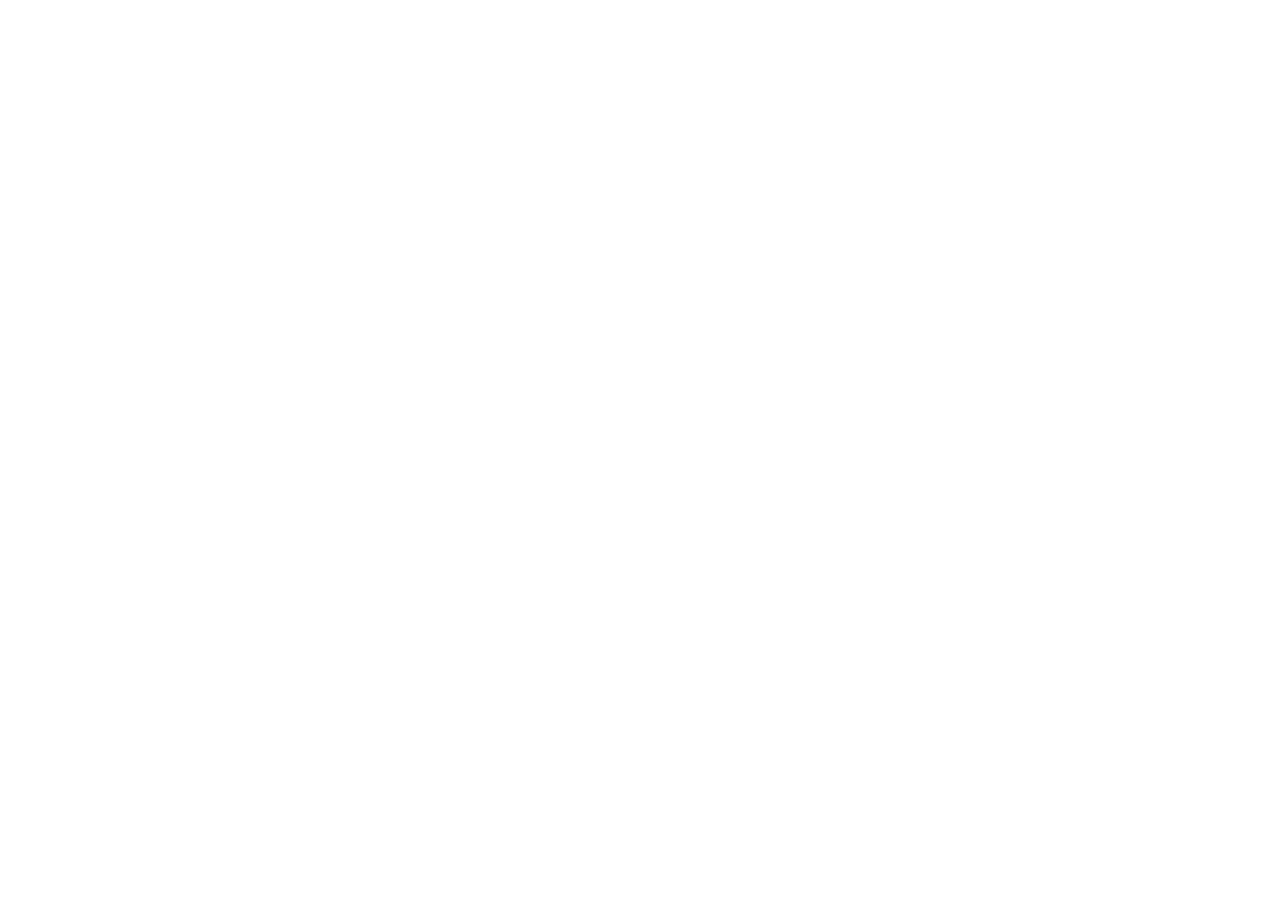
==== desafios/modulo-02/d012/projeto-cordel.html @ e32278f8 "Arquivos para o Projeto Cordel - d012" ====
<!DOCTYPE html>
<html lang="pt-br">
<head>
    <meta charset="UTF-8">
    <meta http-equiv="X-UA-Compatible" content="IE=edge">
    <meta name="viewport" content="width=device-width, initial-scale=1.0">
    <title>Projeto Cordel</title>
</head>
<body>
    
</body>
</html>
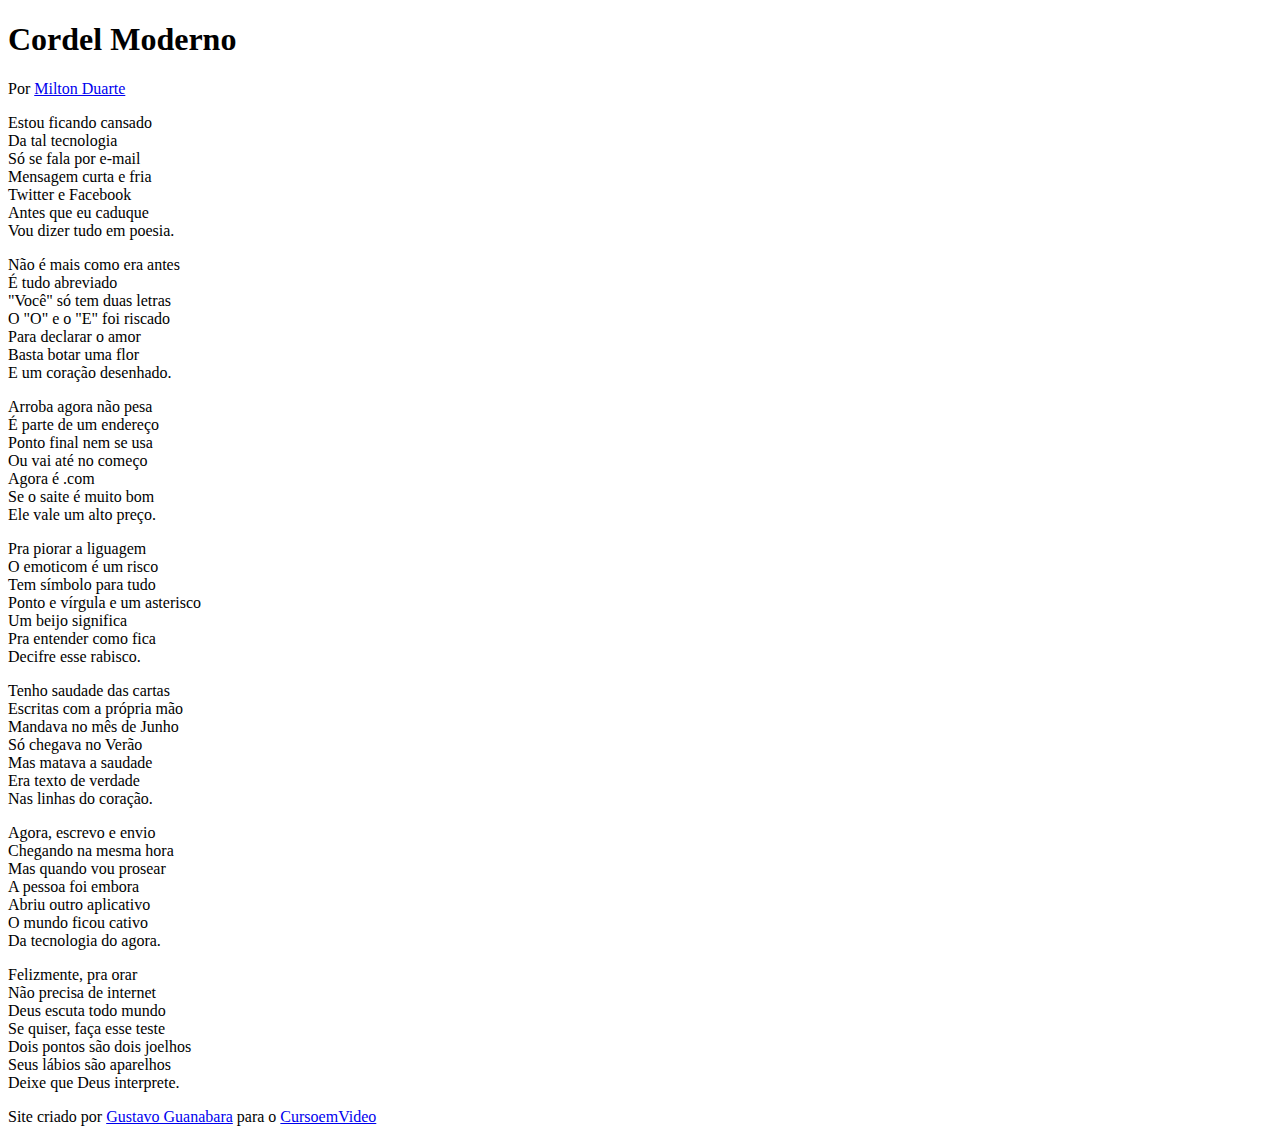
==== commit 6bd54da8: "Preparando o HTML do projeto" ====
--- a/desafios/modulo-02/d012/projeto-cordel.html
+++ b/desafios/modulo-02/d012/projeto-cordel.html
@@ -1,12 +1,103 @@
 <!DOCTYPE html>
 <html lang="pt-br">
+
 <head>
     <meta charset="UTF-8">
     <meta http-equiv="X-UA-Compatible" content="IE=edge">
     <meta name="viewport" content="width=device-width, initial-scale=1.0">
-    <title>Projeto Cordel</title>
+    <title>Cordel Moderno</title>
+    <link rel="stylesheet" href="estilo/style.css">
 </head>
+
 <body>
-    
+    <header>
+        <h1>Cordel Moderno</h1>
+        <p>Por <a href="https://www.recantodasletras.com.br/poesias/3186743" target="_blank">Milton Duarte</a></p>
+    </header>
+
+    <section>
+        <p>
+            Estou ficando cansado <br>
+            Da tal tecnologia <br>
+            Só se fala por e-mail <br>
+            Mensagem curta e fria <br>
+            Twitter e Facebook <br>
+            Antes que eu caduque <br>
+            Vou dizer tudo em poesia.
+        </p>
+    </section>
+
+    <section>
+        <p>
+            Não é mais como era antes <br>
+            É tudo abreviado <br>
+            "Você" só tem duas letras <br>
+            O "O" e o "E" foi riscado <br>
+            Para declarar o amor <br>
+            Basta botar uma flor <br>
+            E um coração desenhado.
+        </p>
+    </section>
+
+    <section>
+        <p>
+        <p>
+            Arroba agora não pesa <br>
+            É parte de um endereço <br>
+            Ponto final nem se usa <br>
+            Ou vai até no começo <br>
+            Agora é .com <br>
+            Se o saite é muito bom <br>
+            Ele vale um alto preço. <br>
+        </p>
+        <p>
+            Pra piorar a liguagem <br>
+            O emoticom é um risco <br>
+            Tem símbolo para tudo <br>
+            Ponto e vírgula e um asterisco <br>
+            Um beijo significa <br>
+            Pra entender como fica <br>
+            Decifre esse rabisco.
+        </p>
+        </p>
+    </section>
+
+    <section>
+        <p>
+            Tenho saudade das cartas <br>
+            Escritas com a própria mão <br>
+            Mandava no mês de Junho <br>
+            Só chegava no Verão <br>
+            Mas matava a saudade <br>
+            Era texto de verdade <br>
+            Nas linhas do coração.
+        </p>
+    </section>
+
+    <section>
+        <p>
+            Agora, escrevo e envio <br>
+            Chegando na mesma hora <br>
+            Mas quando vou prosear <br>
+            A pessoa foi embora <br>
+            Abriu outro aplicativo <br>
+            O mundo ficou cativo <br>
+            Da tecnologia do agora. <br>
+        </p>
+        <p>
+            Felizmente, pra orar <br>
+            Não precisa de internet <br>
+            Deus escuta todo mundo <br>
+            Se quiser, faça esse teste <br>
+            Dois pontos são dois joelhos <br>
+            Seus lábios são aparelhos <br>
+            Deixe que Deus interprete.
+        </p>
+
+    </section>
+
+    <footer>Site criado por <a href="https://gustavoguanabara.github.io" target="_blank">Gustavo Guanabara</a> para o <a
+            href="https://www.cursoemvideo.com/" target="_blank">CursoemVideo</a></footer>
 </body>
+
 </html>--- a/desafios/modulo-02/d012/estilo/style.css
+++ b/desafios/modulo-02/d012/estilo/style.css
@@ -0,0 +1 @@
+@charset "UTF-8";
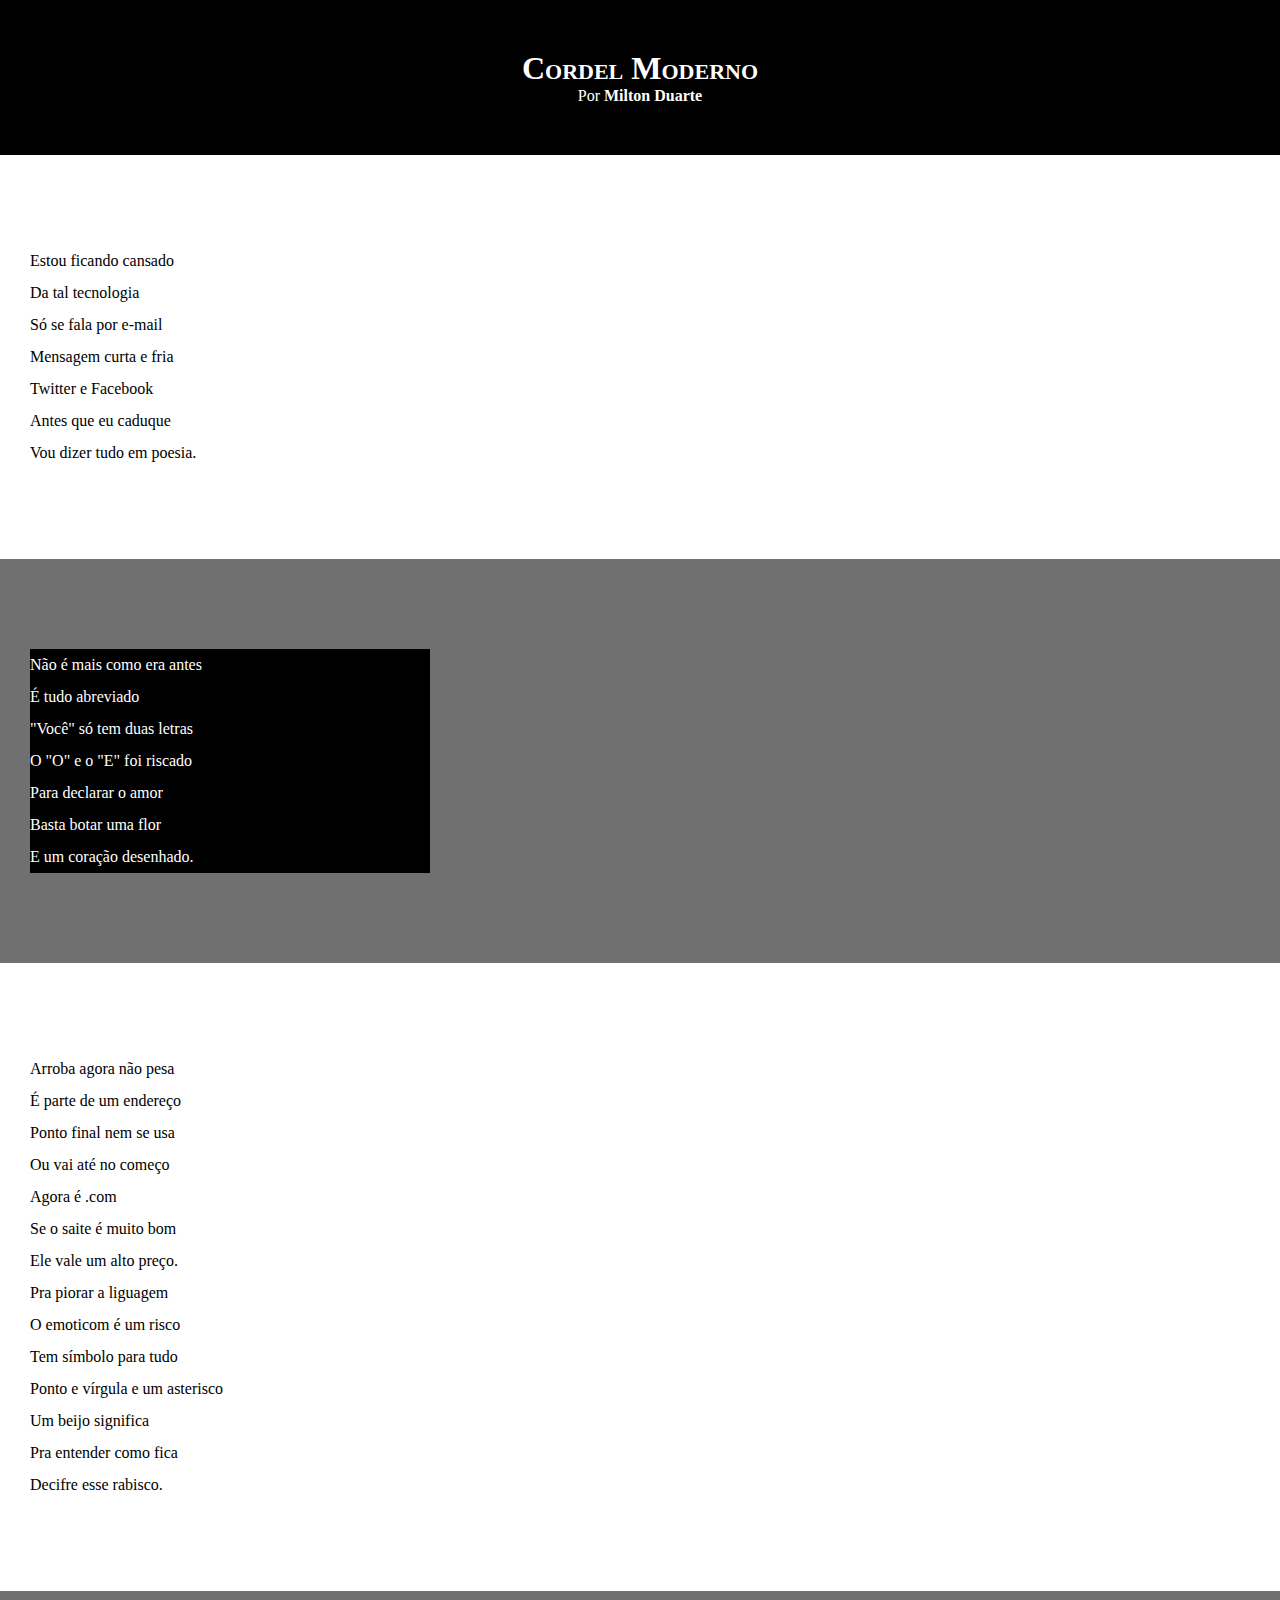
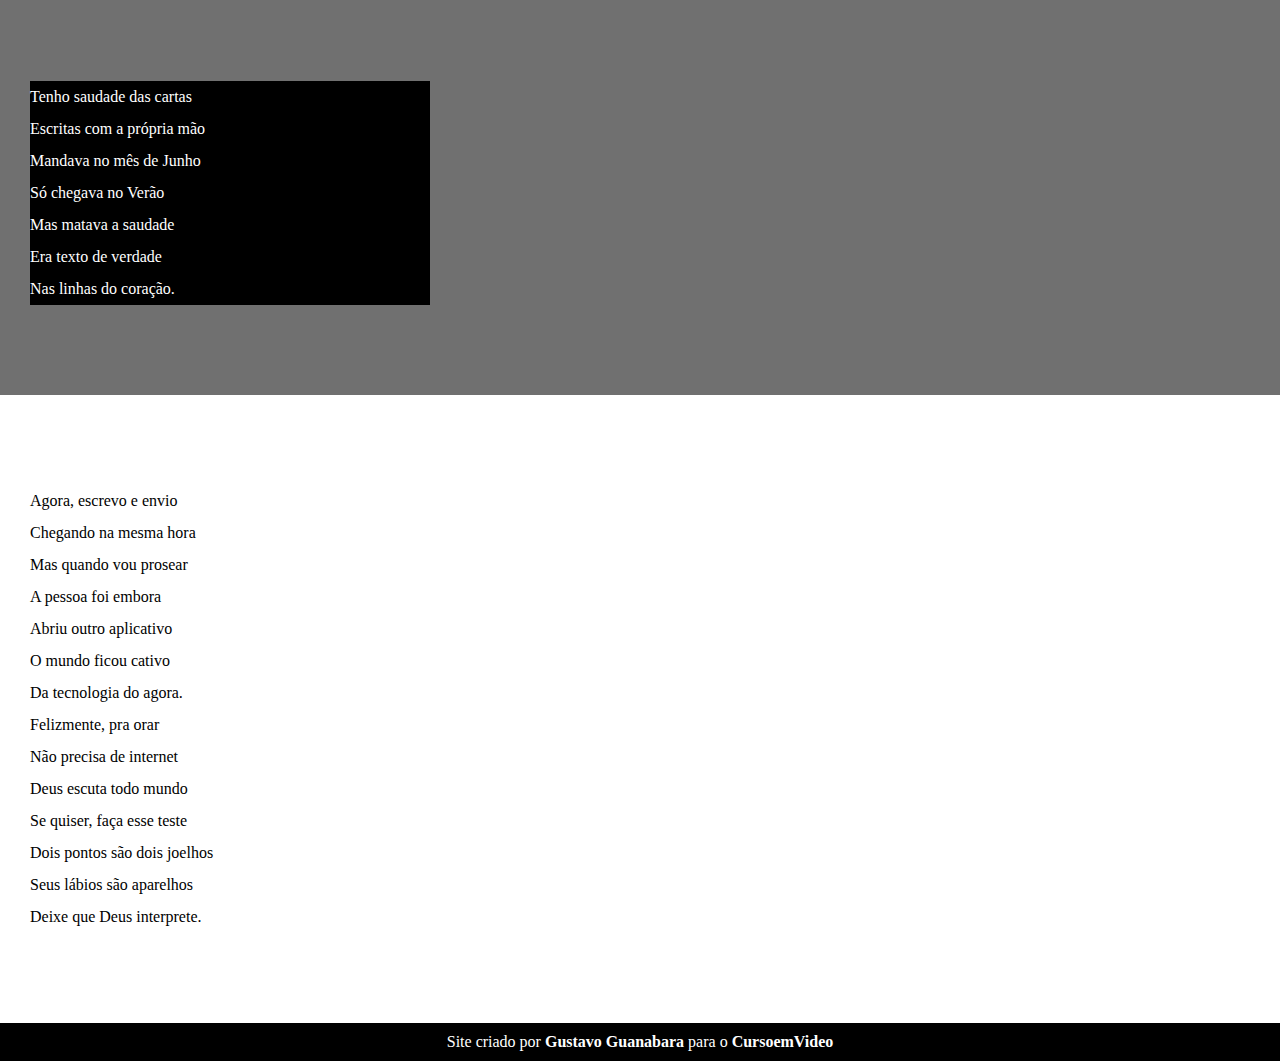
==== commit fcb90474: "Atualizando o CSS do projeto" ====
--- a/desafios/modulo-02/d012/projeto-cordel.html
+++ b/desafios/modulo-02/d012/projeto-cordel.html
@@ -15,7 +15,7 @@
         <p>Por <a href="https://www.recantodasletras.com.br/poesias/3186743" target="_blank">Milton Duarte</a></p>
     </header>
 
-    <section>
+    <section class="normal">
         <p>
             Estou ficando cansado <br>
             Da tal tecnologia <br>
@@ -27,7 +27,7 @@
         </p>
     </section>
 
-    <section>
+    <section class="imagem">
         <p>
             Não é mais como era antes <br>
             É tudo abreviado <br>
@@ -39,7 +39,7 @@
         </p>
     </section>
 
-    <section>
+    <section class="normal">
         <p>
         <p>
             Arroba agora não pesa <br>
@@ -62,7 +62,7 @@
         </p>
     </section>
 
-    <section>
+    <section class="imagem">
         <p>
             Tenho saudade das cartas <br>
             Escritas com a própria mão <br>
@@ -74,7 +74,7 @@
         </p>
     </section>
 
-    <section>
+    <section class="normal">
         <p>
             Agora, escrevo e envio <br>
             Chegando na mesma hora <br>
--- a/desafios/modulo-02/d012/estilo/style.css
+++ b/desafios/modulo-02/d012/estilo/style.css
@@ -1 +1,66 @@
 @charset "UTF-8";
+
+
+* {
+    margin: 0px;
+    padding: 0px;
+}
+
+html, body {
+    min-width: 100vh;
+    background-color: darkgray;
+}
+
+header{
+    background-color: black;
+    color: white;
+    text-align: center;
+}
+
+header > h1 {
+    padding-top: 50px;
+    font-variant: small-caps;
+}
+
+header > p {
+    padding-bottom: 50px;
+}
+
+header a, footer a {
+    color: white;
+    text-decoration: none;
+    font-weight: bolder;
+}
+
+header a:hover, footer a:hover{
+    text-decoration: underline;
+}
+
+section {
+    padding-top: 10vh;
+    padding-bottom: 10vh;
+    line-height: 2em;
+    padding-left: 30px;
+}
+
+section.normal{
+    background-color: white;
+    color: black;
+}
+
+section.imagem {
+    background-color: rgba(0, 0, 0, 0.336);
+    color: white;
+}
+
+section.imagem > p {
+    background-color: black;
+    width: 400px;
+}
+
+footer {
+    background-color: black;
+    color: white;
+    text-align: center;
+    padding: 10px;
+}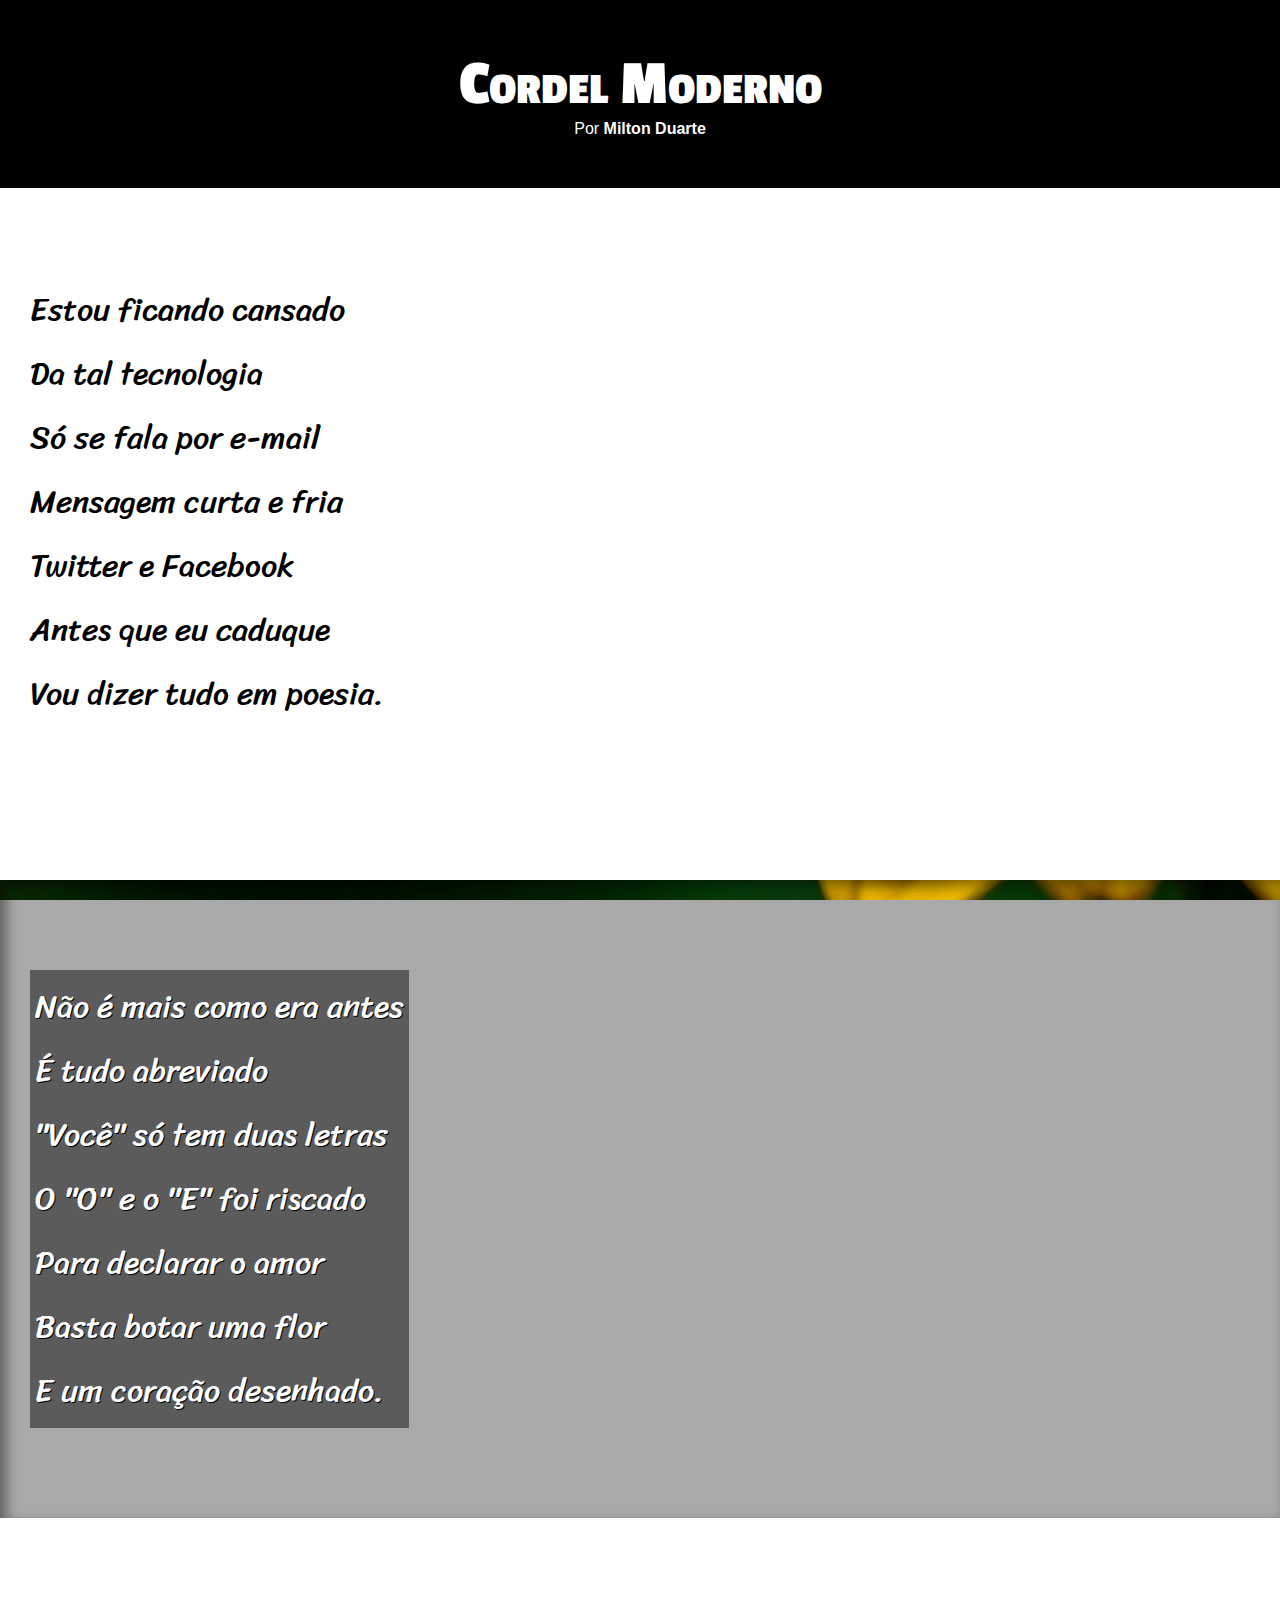
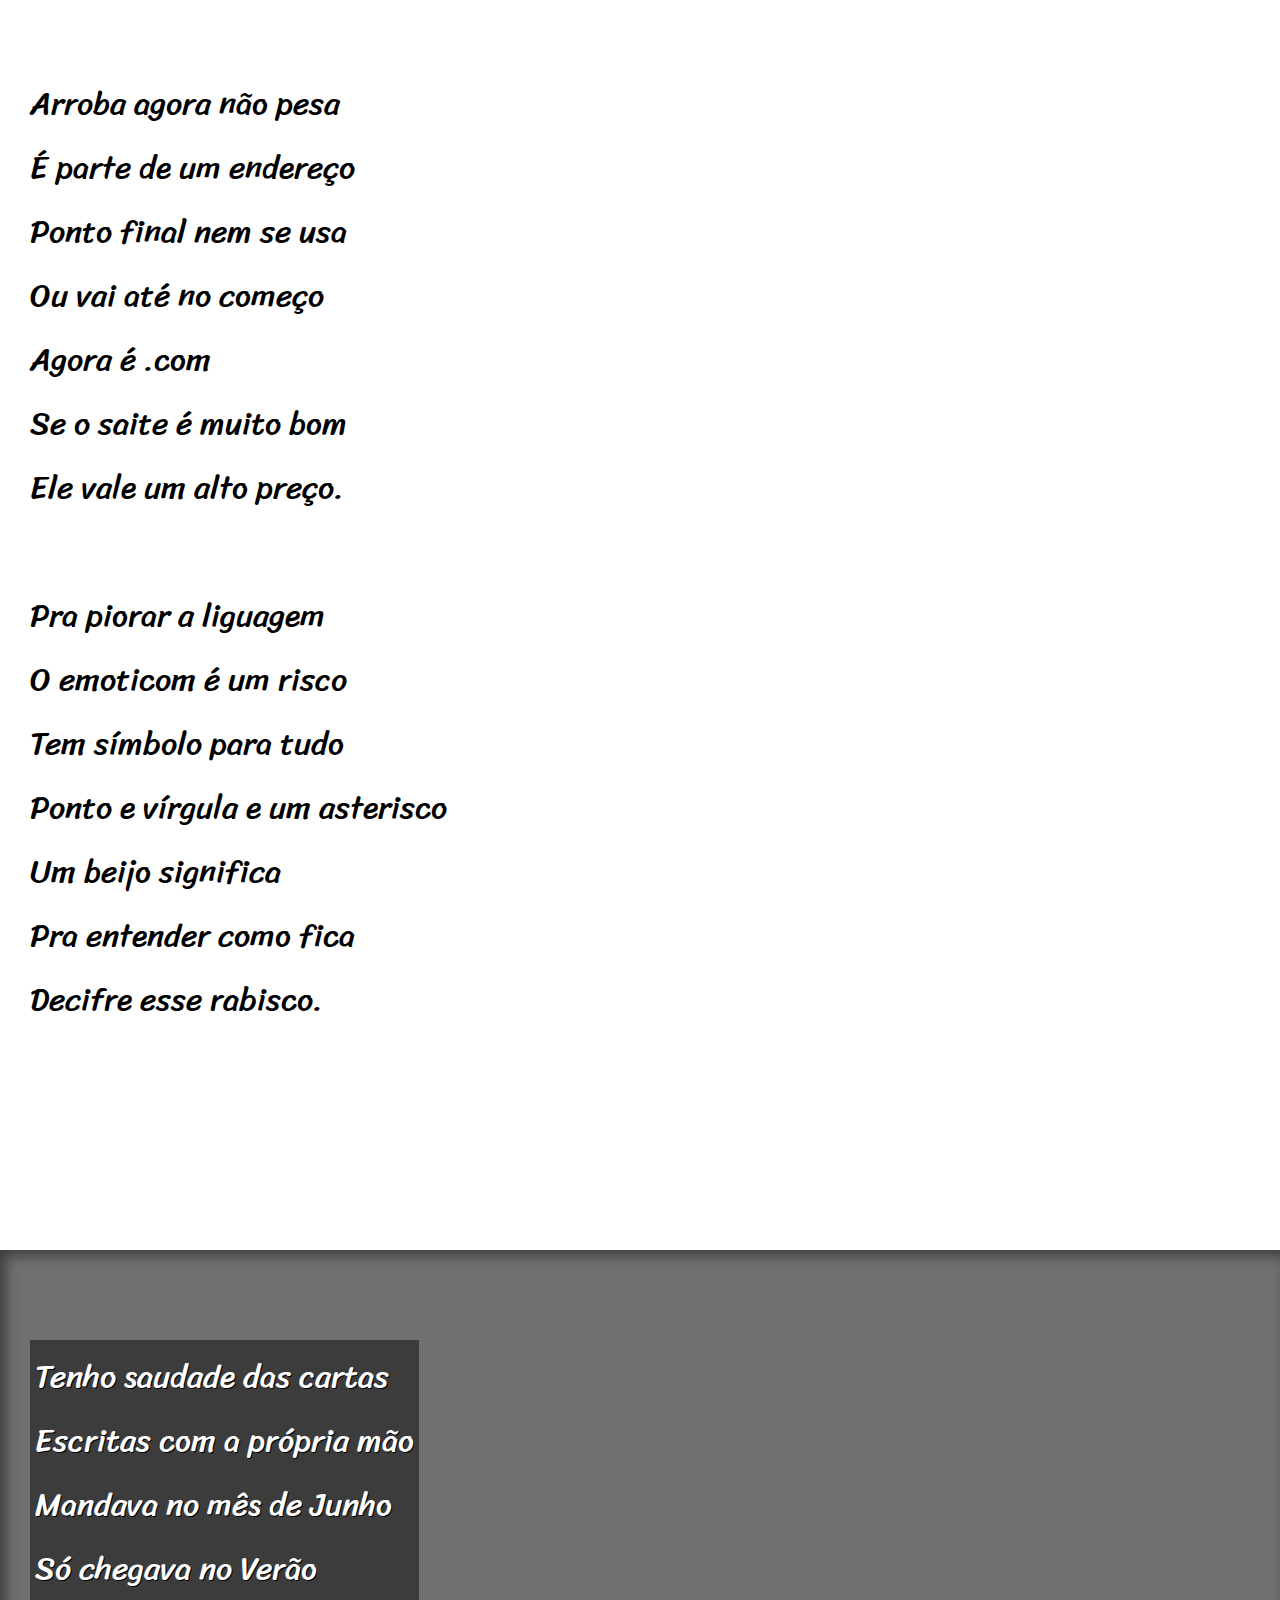
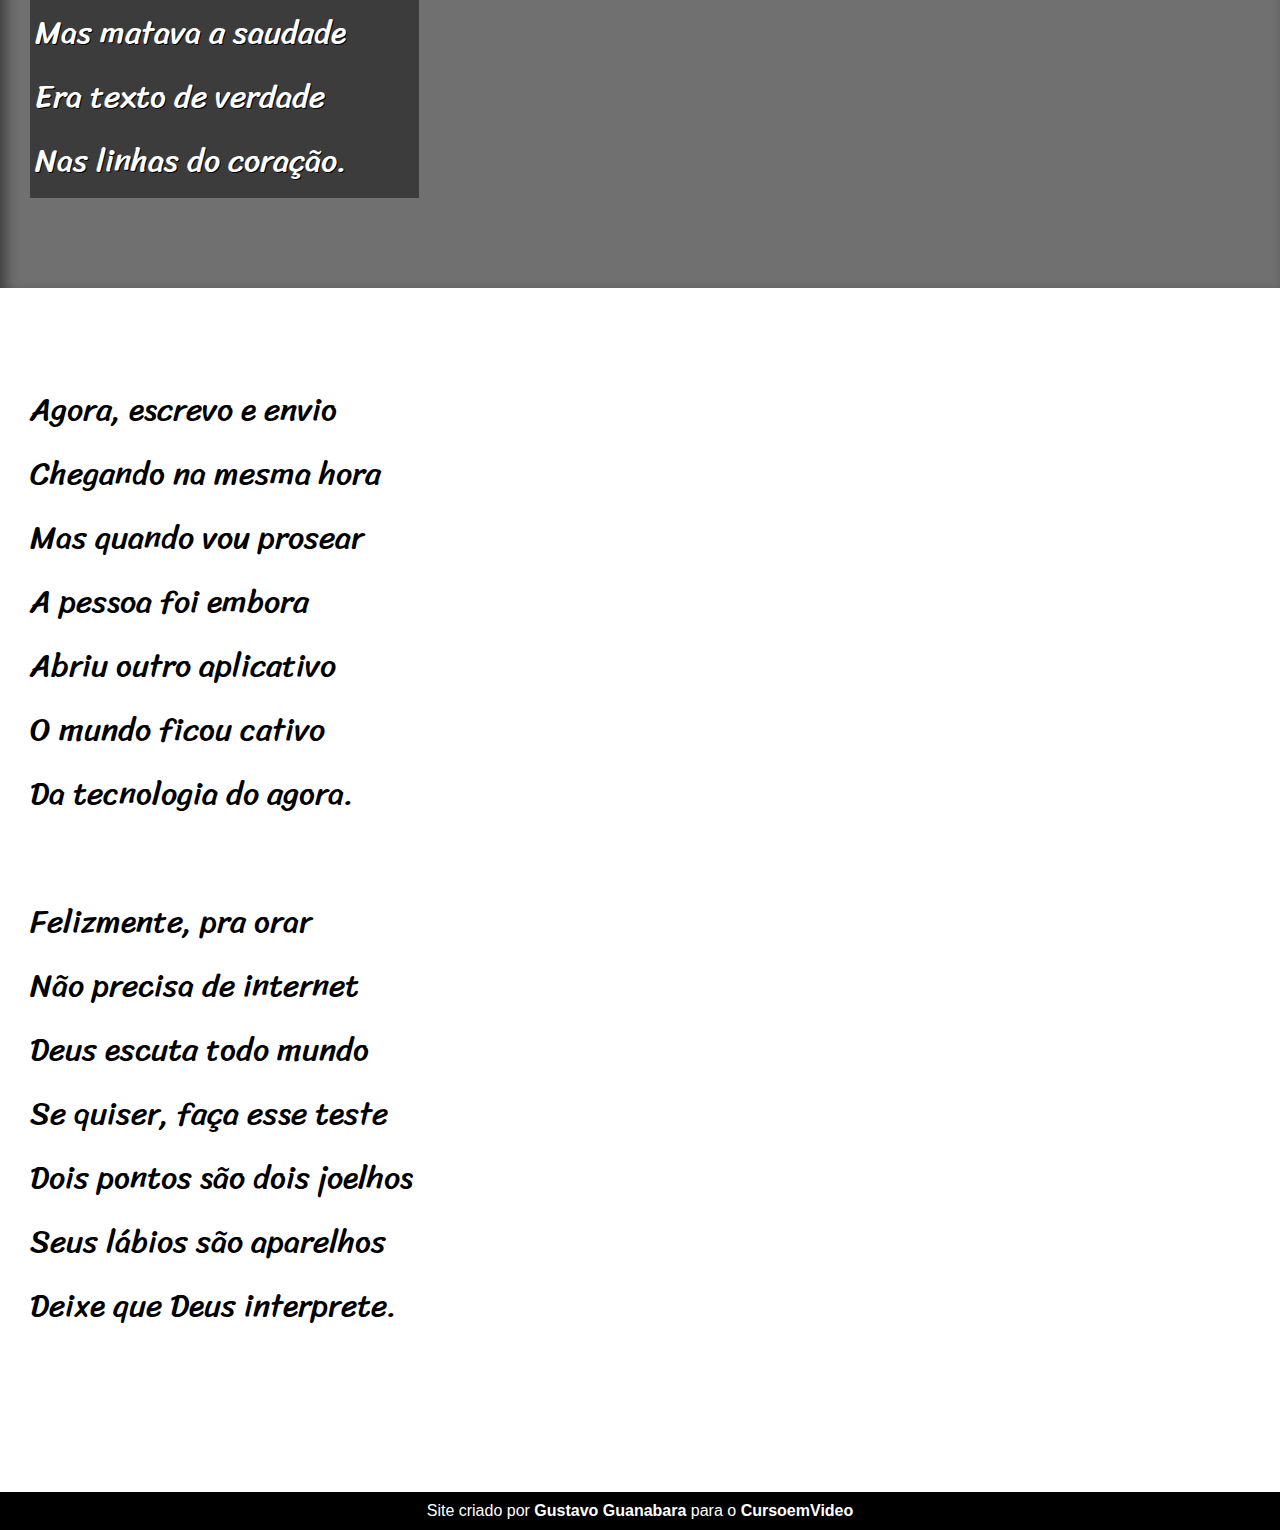
==== commit c52f427b: "Projeto cordel finalizado" ====
--- a/desafios/modulo-02/d012/projeto-cordel.html
+++ b/desafios/modulo-02/d012/projeto-cordel.html
@@ -27,7 +27,7 @@
         </p>
     </section>
 
-    <section class="imagem">
+    <section class="imagem" id="img01">
         <p>
             Não é mais como era antes <br>
             É tudo abreviado <br>
@@ -62,7 +62,7 @@
         </p>
     </section>
 
-    <section class="imagem">
+    <section class="imagem" id="img02">
         <p>
             Tenho saudade das cartas <br>
             Escritas com a própria mão <br>
--- a/desafios/modulo-02/d012/estilo/style.css
+++ b/desafios/modulo-02/d012/estilo/style.css
@@ -1,4 +1,13 @@
 @charset "UTF-8";
+
+@import url('https://fonts.googleapis.com/css2?family=Passion+One&display=swap');
+@import url('https://fonts.googleapis.com/css2?family=Sriracha&display=swap');
+
+:root {
+    --fonte1: Verdana, Geneva, Tahoma, sans-serif;
+    --fonte2: 'Passion One', cursive;
+    --fonte3: 'Sriracha', cursive;
+}
 
 
 * {
@@ -7,8 +16,9 @@
 }
 
 html, body {
-    min-width: 100vh;
+    min-width: 100vw;
     background-color: darkgray;
+    font-family: var(--fonte1);
 }
 
 header{
@@ -20,6 +30,8 @@
 header > h1 {
     padding-top: 50px;
     font-variant: small-caps;
+    font-family: var(--fonte2);
+    font-size: 4em;
 }
 
 header > p {
@@ -41,6 +53,12 @@
     padding-bottom: 10vh;
     line-height: 2em;
     padding-left: 30px;
+    font-family: var(--fonte3);
+    font-size: 2em;
+}
+
+section > p {
+    padding-bottom: 2em;
 }
 
 section.normal{
@@ -51,11 +69,25 @@
 section.imagem {
     background-color: rgba(0, 0, 0, 0.336);
     color: white;
+    box-shadow: inset 6px 6px 13px 0px rgba(0, 0, 0, 0.445);
+    background-size: cover;
+    background-attachment: fixed;
 }
 
 section.imagem > p {
-    background-color: black;
-    width: 400px;
+    background-color: rgba(0, 0, 0, 0.459);
+    display: inline-block;
+    padding: 5px;
+    text-shadow: 1px 1px 0px black;
+}
+
+section#img01 {
+    background-image: url('../imagens/background001.jpg');
+    background-position: right center;
+}
+
+section#img02 {
+    background-image: url('../imagens/background002.jpg');
 }
 
 footer {
